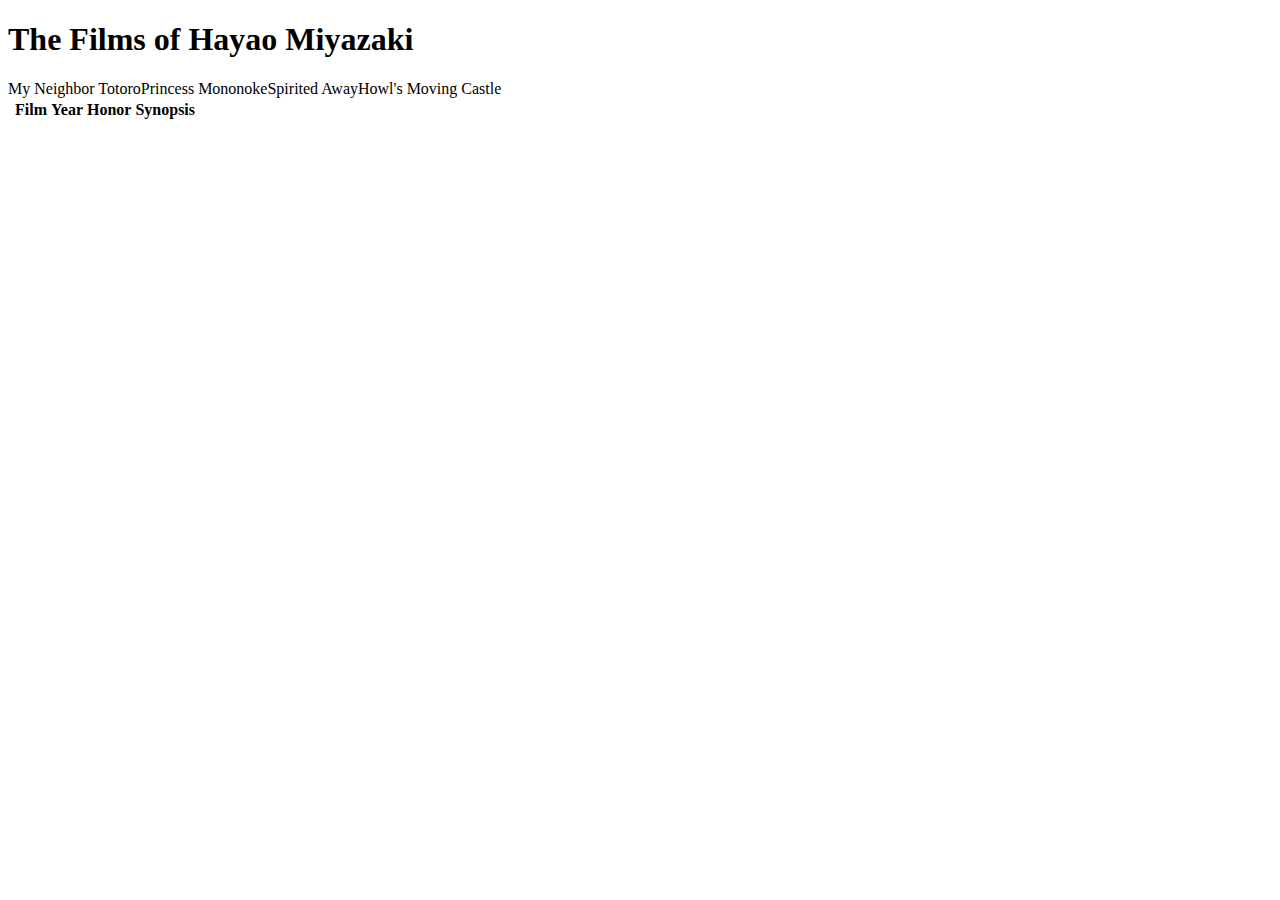
==== file.html @ f09348e8 "Started the table- Jahsanni" ====
<!DOCTYPE html> 
<html>
<h1>The Films of Hayao Miyazaki</h1>
<table>
<thead>
  <tr>
      <td colspan="2"></td>
      <th scope="col">Film</th>
      <th scope="col">Year</th>
      <th scope="col">Honor</th>
    <th scope="col">Synopsis</th>
    </tr>
    <td>
    <tr rowspan="2"></tr>
    <tr scope="row">My Neighbor Totoro</tr>
    <tr scope="row">Princess Mononoke</tr>
    <tr scope="row">Spirited Away</tr>
    <tr scope="row">Howl's Moving Castle</tr>
    
          
  </tr>  






</thead>
</table>
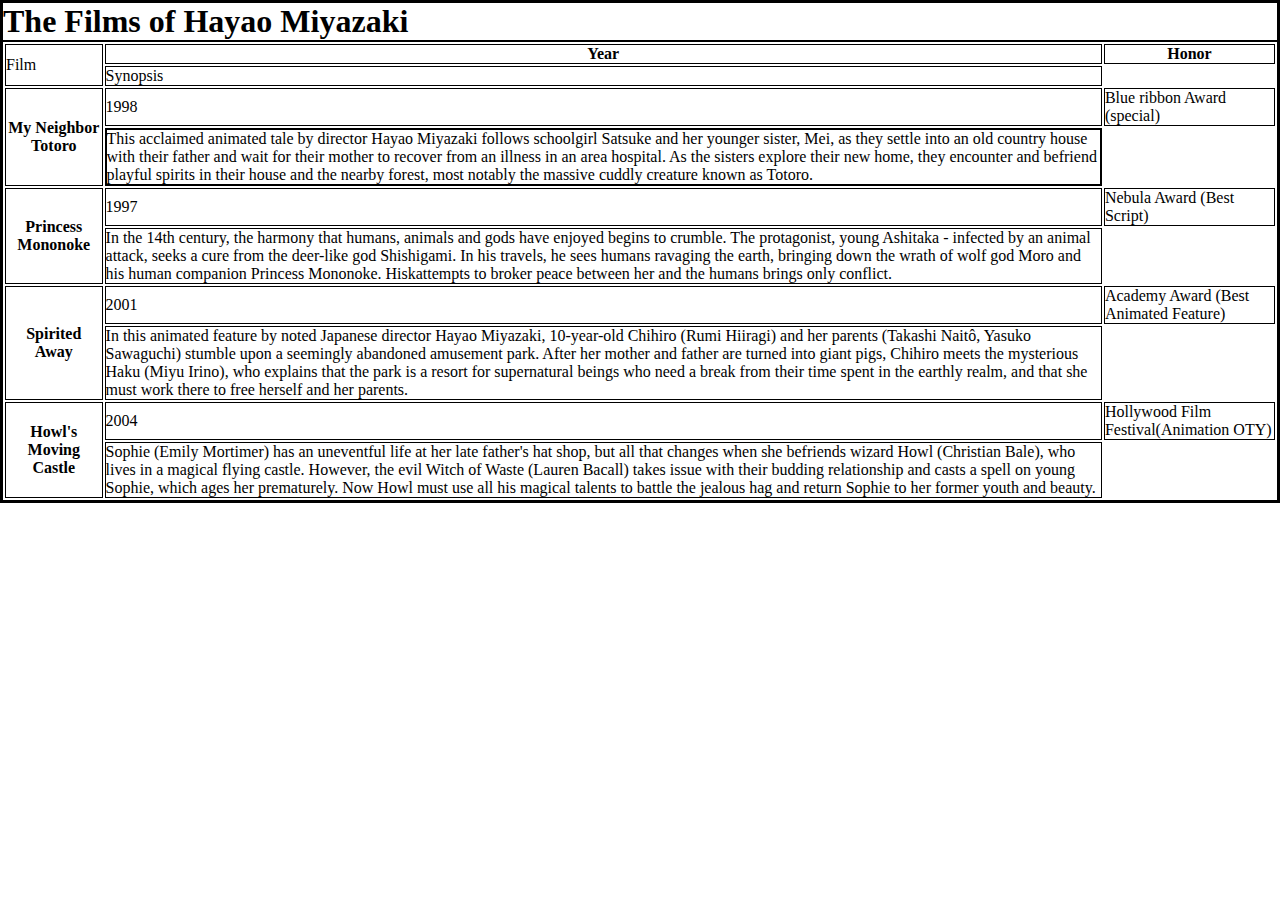
==== commit 51699e36: "fixed paragraph to  apper under year, by applying rowspan on titles" ====
--- a/file.html
+++ b/file.html
@@ -1,24 +1,52 @@
 <!DOCTYPE html> 
 <html>
+  <head>
+      <link rel="stylesheet" href="file.css">
+  </head>
 <h1>The Films of Hayao Miyazaki</h1>
 <table>
 <thead>
+  <tr scope= "row">
+      <td rowspan="2">Film</td>
+      <th>Year</th>
+      <th>Honor</th>
+  </tr>
   <tr>
-      <td colspan="2"></td>
-      <th scope="col">Film</th>
-      <th scope="col">Year</th>
-      <th scope="col">Honor</th>
-    <th scope="col">Synopsis</th>
+    <td>Synopsis</td>
+  </tr>
+  <!--new space-->
+    <tr>
+    <th rowspan="2">My Neighbor Totoro</th>
+    <td>1998</td>
+    <td>Blue ribbon Award (special)</td>
     </tr>
-    <td>
-    <tr rowspan="2"></tr>
-    <tr scope="row">My Neighbor Totoro</tr>
-    <tr scope="row">Princess Mononoke</tr>
-    <tr scope="row">Spirited Away</tr>
-    <tr scope="row">Howl's Moving Castle</tr>
-    
-          
-  </tr>  
+    <tr>
+        <td>
+            <p>This acclaimed animated tale by director Hayao Miyazaki follows schoolgirl Satsuke and her younger sister, Mei, as they settle into an old country house with their father and wait for their mother to recover from an illness in an area hospital. As the sisters explore their new home, they encounter and befriend playful spirits in their house and the nearby forest, most notably the massive cuddly creature known as Totoro. </p>
+        </td>
+    </tr>
+    <!--new space-->  
+    <tr>
+      <th rowspan="2">Princess Mononoke</th>
+      <td>1997</td>
+      <td>Nebula Award (Best Script)</td>
+      
+  
+    </tr>
+    <td>In the 14th century, the harmony that humans, animals and gods have enjoyed begins to crumble. The protagonist, young Ashitaka - infected by an animal attack, seeks a cure from the deer-like god Shishigami. In his travels, he sees humans ravaging the earth, bringing down the wrath of wolf god Moro and his human companion Princess Mononoke. Hiskattempts to broker peace between her and the humans brings only conflict.</td>
+    <tr>
+        <!--new space-->
+      <th rowspan="2">Spirited Away</th>
+      <td>2001</td>
+      <td>Academy Award (Best Animated Feature)</td>
+    </tr>
+    <td>In this animated feature by noted Japanese director Hayao Miyazaki, 10-year-old Chihiro (Rumi Hiiragi) and her parents (Takashi Naitô, Yasuko Sawaguchi) stumble upon a seemingly abandoned amusement park. After her mother and father are turned into giant pigs, Chihiro meets the mysterious Haku (Miyu Irino), who explains that the park is a resort for supernatural beings who need a break from their time spent in the earthly realm, and that she must work there to free herself and her parents.</td>
+    <tr>
+      <th rowspan="2">Howl's Moving Castle</th>
+      <td>2004</td>
+      <td>Hollywood Film Festival(Animation OTY)</td>
+    </tr>
+    <td>Sophie (Emily Mortimer) has an uneventful life at her late father's hat shop, but all that changes when she befriends wizard Howl (Christian Bale), who lives in a magical flying castle. However, the evil Witch of Waste (Lauren Bacall) takes issue with their budding relationship and casts a spell on young Sophie, which ages her prematurely. Now Howl must use all his magical talents to battle the jealous hag and return Sophie to her former youth and beauty.</td>
 
 
 
--- a/file.css
+++ b/file.css
@@ -0,0 +1,6 @@
+*{
+    border:solid 1px black;
+    margin:0;
+    padding:0;
+    box-sizing: border-box
+}
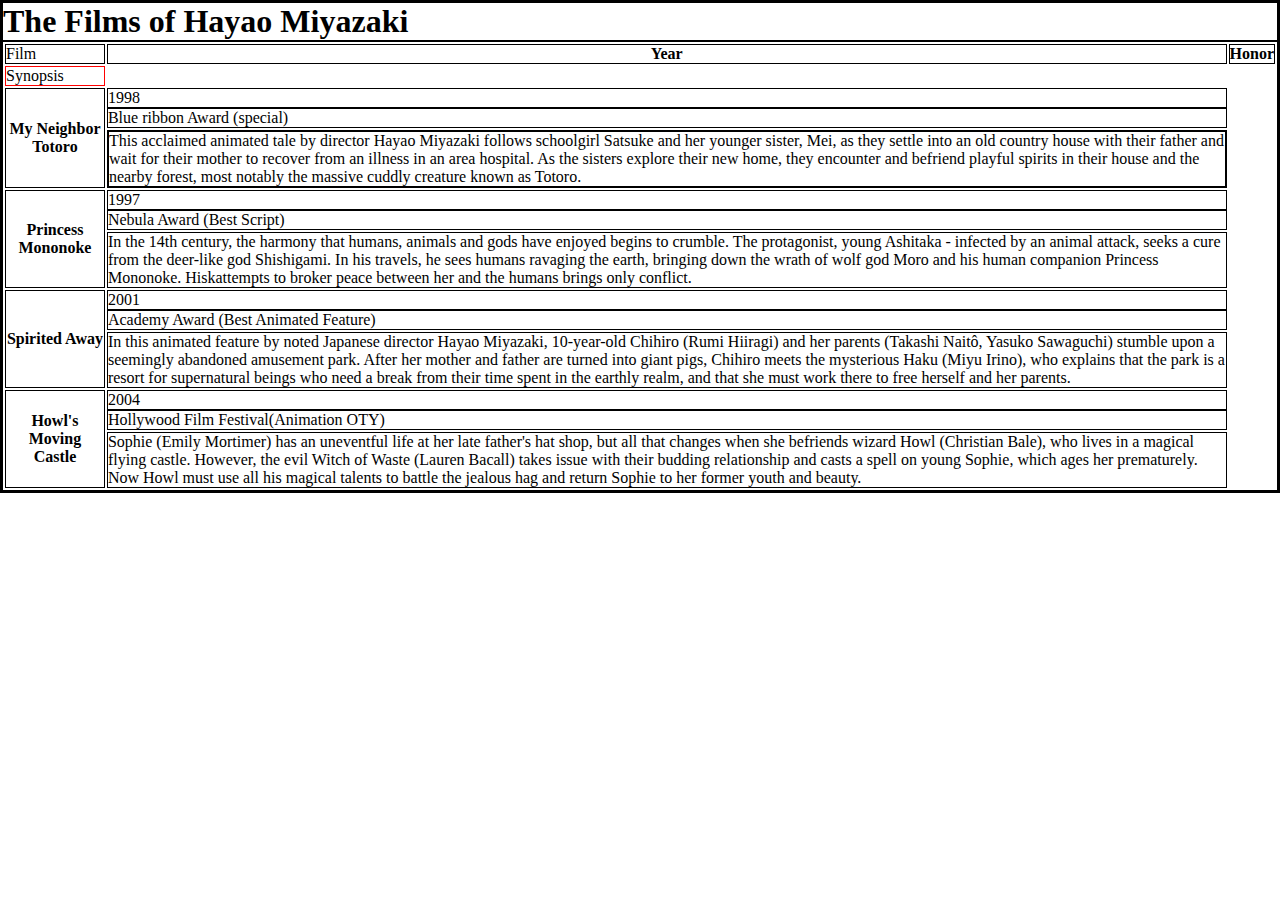
==== commit 7cfe9456: "Merge 65f18c335cfd80ad906333421478a45e6bae6f82 into 80714910ff6ccee3ac1d8b5a08d97db0734a37de" ====
--- a/file.html
+++ b/file.html
@@ -8,11 +8,11 @@
 <thead>
   <tr scope= "row">
       <td rowspan="2">Film</td>
-      <th>Year</th>
-      <th>Honor</th>
+      <th class="Year">Year</th>
+      <th class="Honor">Honor</th>
   </tr>
   <tr>
-    <td>Synopsis</td>
+    <td class="synopsis">Synopsis</td>
   </tr>
   <!--new space-->
     <tr>
--- a/file.css
+++ b/file.css
@@ -4,3 +4,20 @@
     padding:0;
     box-sizing: border-box
 }
+
+.synopsis{
+    border: solid 1px red;
+    display: block;
+}
+
+td{
+    display:block;
+}
+
+.Year{
+    
+}
+
+.Honor{
+    
+}